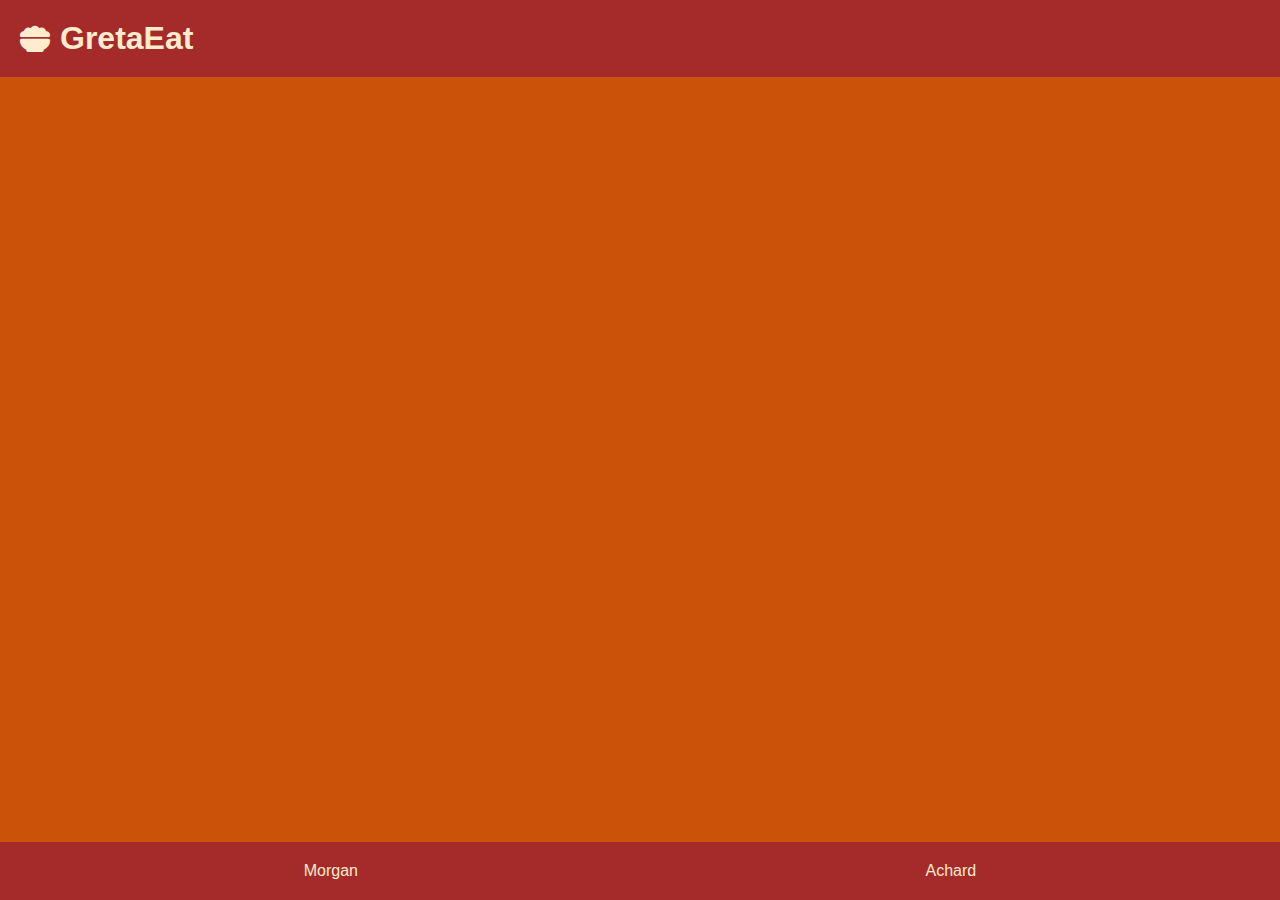
==== categorie.html @ 0865aa2f "exercice 2 fini presque 3" ====
<!DOCTYPE html>
<html lang="en">
<head>
    <meta charset="UTF-8">
    <meta name="viewport" content="width=device-width, initial-scale=1.0">
    <link rel="stylesheet" href="style.css">
    <link href="https://cdnjs.cloudflare.com/ajax/libs/font-awesome/6.5.1/css/all.min.css" rel="stylesheet">
    <script src="categories.js" defer></script>
    <title>GretaEat</title>
</head>
<body>
    <header>
        <i class="fa-solid fa-bowl-food"></i>
        <h1>GretaEat</h1>
    </header>
    <main>
        <section>
            <h2 id="NomCategorie"></h2>
            <div id="ListePlat">
                
            </div>

        </section>
    </main>
    <footer>
        <span>Morgan</span>
        <span>Achard</span>
    </footer>
    
</body>
</html>
---- style.css ----
*{
    margin:0;
    padding:0;
    box-sizing: border-box;
    font-family: 'Open Sans', sans-serif;
    color: blanchedalmond;
    
}
body{
    background-color: rgb(203, 83, 9);
    display: flex;
    flex-direction: column;
    justify-content: space-between;
    min-height: 100vh;

}
.container{
    width: 1440px;
    margin: 0 auto;
}
/*header*/
header{
    display: flex;
    justify-content: flex-start;
    align-items: center;
    gap: 0vh;
    
    background-color: brown;
    padding: 20px;
}
header>i{
    font-size: 30px;
    margin-right: 10px;
}
/*main*/
button{
    background-color: brown;
    margin: 20px;
    padding: 5px;

}
h2{
    text-align: center;
    font-size: 25px;
    margin: 20px;
}
#recette>p{
    padding: 20px;

}
/*footer*/
footer{
    display: flex;
    padding: 20px;
    justify-content: space-around;

    background-color: brown;
}
/*categories*/
#categories{
    display: flex;
    justify-content: space-around;
    gap: 20px;
    flex-wrap: wrap;
    background-color: brown;
    padding: 20px;
}
/*categorie(ListePlat) */
#ListePlat{
    display: flex;
    flex-wrap: wrap;
    width: 20vw;
}
#ListePlat>article>img{ 
    width: 100%;
    

} 

@media (min-width: 1200px) and  (max-width:1480px){
    .container{
        width: 1140px;
    }
}
@media (min-width: 992px) and  (max-width:1199px){
    .container{
        width: 920px;
    }
}
@media (min-width: 768px) and  (max-width:991px){
    .container{
        width: 750px; 
    }
}
@media (min-width: 512px) and  (max-width:767px){
    .container{
        width: 500px;
    }
}
@media (min-width: 0px) and  (max-width:511px){
    .container{
        width: 100%;
    }
}
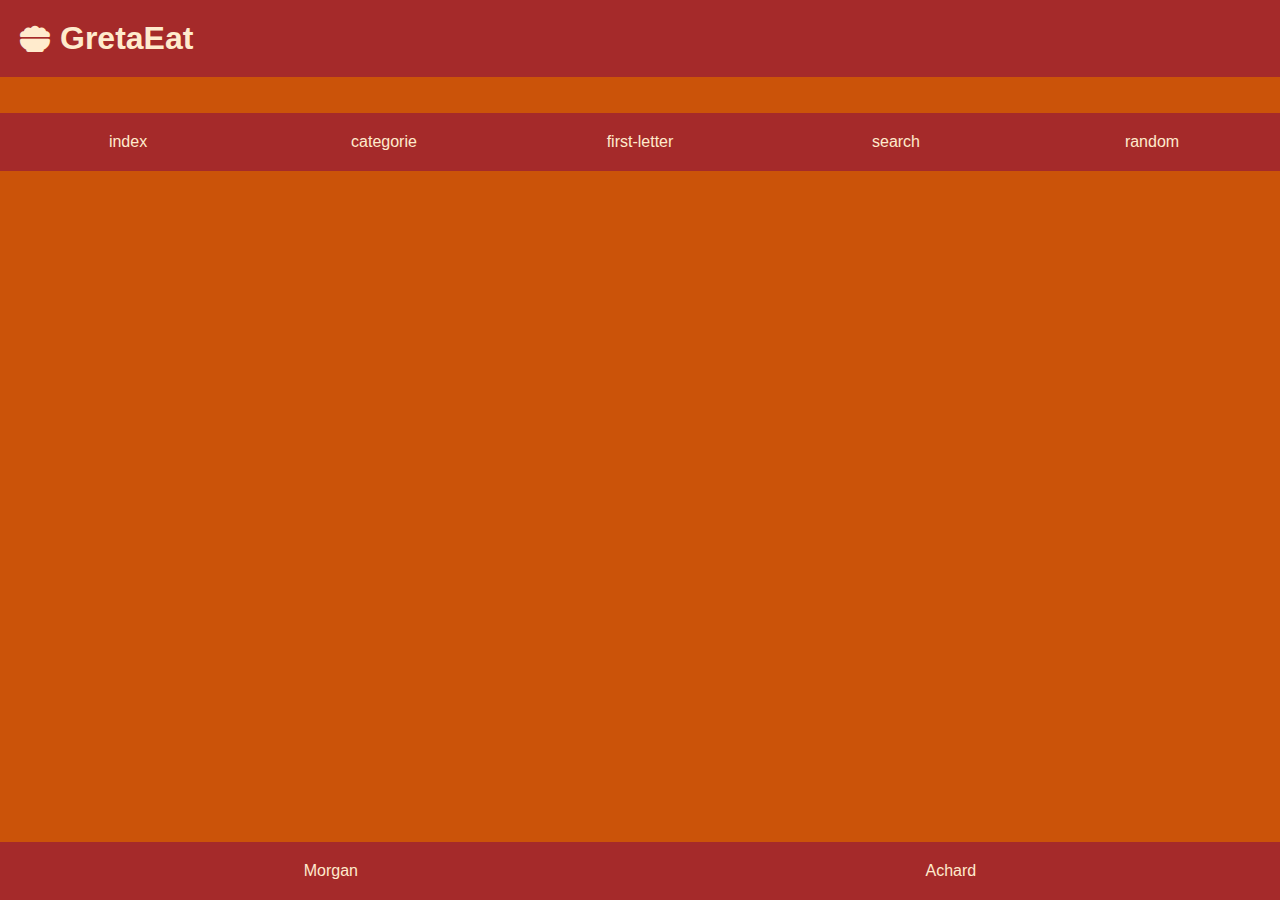
==== commit 1dc1a303: "les 8 exercice fais commencement de la mise en forme" ====
--- a/categorie.html
+++ b/categorie.html
@@ -1,11 +1,11 @@
 <!DOCTYPE html>
-<html lang="en">
+<html lang="fr">
 <head>
     <meta charset="UTF-8">
     <meta name="viewport" content="width=device-width, initial-scale=1.0">
     <link rel="stylesheet" href="style.css">
     <link href="https://cdnjs.cloudflare.com/ajax/libs/font-awesome/6.5.1/css/all.min.css" rel="stylesheet">
-    <script src="categories.js" defer></script>
+    <script src="categorie.js" defer></script>
     <title>GretaEat</title>
 </head>
 <body>
@@ -13,19 +13,23 @@
         <i class="fa-solid fa-bowl-food"></i>
         <h1>GretaEat</h1>
     </header>
+    <nav>
+        <a href="./index.html">index</a>
+        <a href="./categories.html">categorie</a>
+        <a href="./first-letter.html">first-letter</a>
+        <a href="./search.html">search</a>
+        <a href="random.html">random</a>
+    </nav>
     <main>
         <section>
             <h2 id="NomCategorie"></h2>
-            <div id="ListePlat">
-                
+            <div id="ListePlat" class="container">
             </div>
-
         </section>
     </main>
     <footer>
         <span>Morgan</span>
         <span>Achard</span>
     </footer>
-    
 </body>
 </html>--- a/style.css
+++ b/style.css
@@ -4,19 +4,18 @@
     box-sizing: border-box;
     font-family: 'Open Sans', sans-serif;
     color: blanchedalmond;
-    
 }
 body{
     background-color: rgb(203, 83, 9);
-    display: flex;
-    flex-direction: column;
-    justify-content: space-between;
     min-height: 100vh;
-
+    position: relative;
 }
 .container{
     width: 1440px;
     margin: 0 auto;
+}
+input{
+    color:black;
 }
 /*header*/
 header{
@@ -24,20 +23,37 @@
     justify-content: flex-start;
     align-items: center;
     gap: 0vh;
-    
     background-color: brown;
     padding: 20px;
+    
 }
 header>i{
     font-size: 30px;
     margin-right: 10px;
+}
+nav{
+    display: flex;
+    background-color: brown;
+    margin-top: 4vh;
+    justify-content: center;
+    flex-wrap: wrap;
+}
+nav>a{
+    width: 20%;
+    text-decoration: none;
+    padding: 20px;
+    text-align: center;
+}
+nav>a:hover{
+    background-color: rgb(134, 35, 35);
+   
+
 }
 /*main*/
 button{
     background-color: brown;
     margin: 20px;
     padding: 5px;
-
 }
 h2{
     text-align: center;
@@ -50,11 +66,13 @@
 }
 /*footer*/
 footer{
+    position: absolute;
+    width: 100%;
     display: flex;
     padding: 20px;
     justify-content: space-around;
-
     background-color: brown;
+    bottom: 0;
 }
 /*categories*/
 #categories{
@@ -62,21 +80,54 @@
     justify-content: space-around;
     gap: 20px;
     flex-wrap: wrap;
+    padding: 20px;
+    padding-bottom: 10vh;
+}
+#categories>article{
     background-color: brown;
-    padding: 20px;
+    position: relative;
+    border-radius: 20px;
+    overflow: hidden; 
+    transform: scale(1.0);
+    transition: all ease 0.5s; 
+}
+#categories>article:hover{
+    transform: scale(1.1);
+    transition: all ease 0.5s;
 }
 /*categorie(ListePlat) */
 #ListePlat{
     display: flex;
     flex-wrap: wrap;
-    width: 20vw;
+    gap: 20px;
+}
+#ListePlat>article{
+    width: 18%;
+    position: relative;
+    border-radius: 20px;
+    overflow: hidden; 
+    transform: scale(1.0);
+    transition: all ease 0.5s;   
+}
+#ListePlat>article:hover{
+    transform: scale(1.1);
+    transition: all ease 0.5s;
 }
 #ListePlat>article>img{ 
     width: 100%;
     
-
 } 
-
+#ListePlat>article>h3{ 
+    font-size: 16px;
+    display: inline;
+    position: absolute;
+    background-color: brown;
+    color: blanchedalmond;
+    width: 100%;
+    padding: 20px;
+    bottom: 0; 
+} 
+/*first letter*/
 @media (min-width: 1200px) and  (max-width:1480px){
     .container{
         width: 1140px;
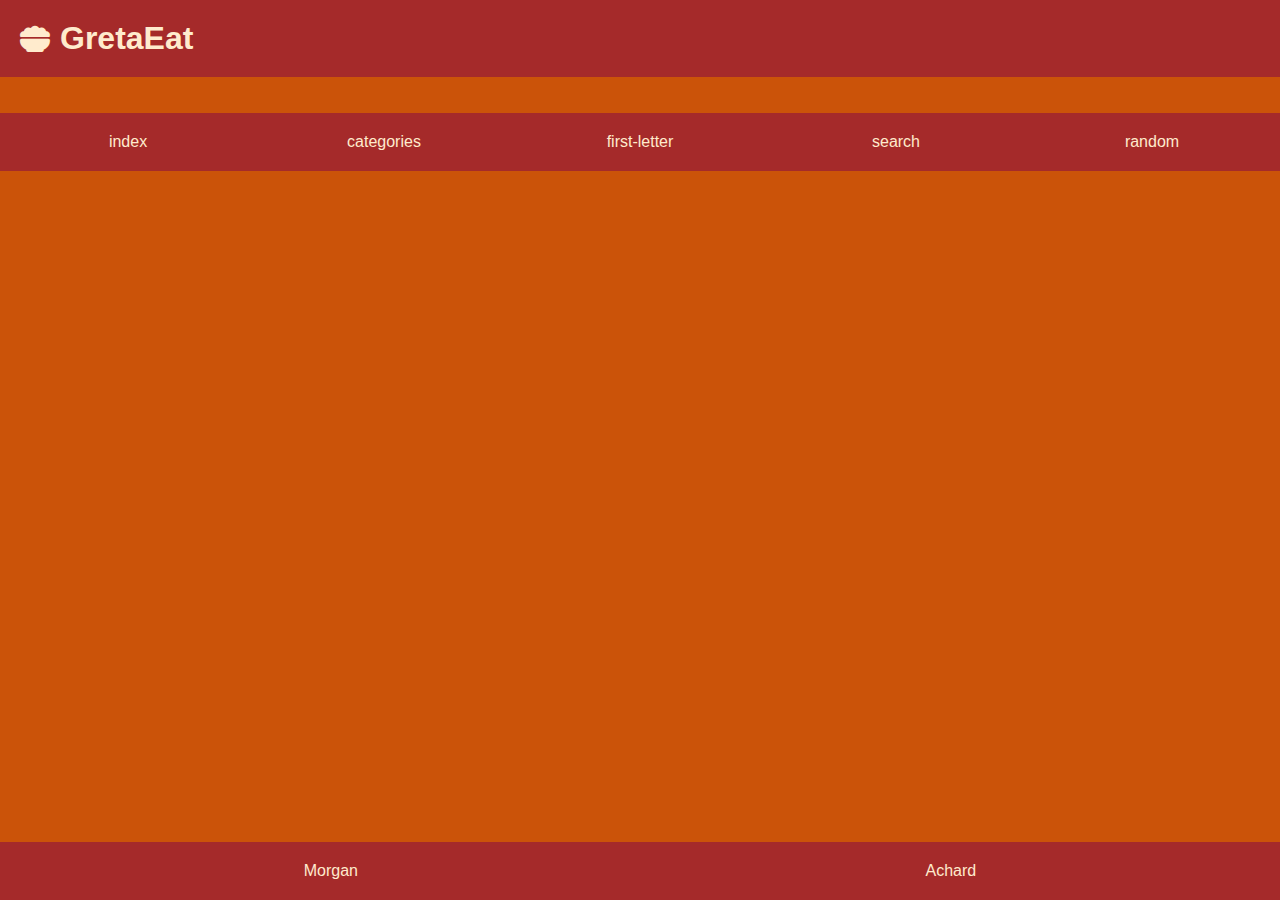
==== commit 249c41ce: "tout le css fais reste responsive et les erreurs" ====
--- a/categorie.html
+++ b/categorie.html
@@ -15,7 +15,7 @@
     </header>
     <nav>
         <a href="./index.html">index</a>
-        <a href="./categories.html">categorie</a>
+        <a href="./categories.html">categories</a>
         <a href="./first-letter.html">first-letter</a>
         <a href="./search.html">search</a>
         <a href="random.html">random</a>
--- a/style.css
+++ b/style.css
@@ -17,6 +17,9 @@
 input{
     color:black;
 }
+img{ 
+    width: 100%;
+} 
 /*header*/
 header{
     display: flex;
@@ -25,7 +28,6 @@
     gap: 0vh;
     background-color: brown;
     padding: 20px;
-    
 }
 header>i{
     font-size: 30px;
@@ -46,24 +48,13 @@
 }
 nav>a:hover{
     background-color: rgb(134, 35, 35);
-   
-
 }
 /*main*/
-button{
-    background-color: brown;
-    margin: 20px;
-    padding: 5px;
-}
 h2{
     text-align: center;
     font-size: 25px;
     margin: 20px;
 }
-#recette>p{
-    padding: 20px;
-
-}
 /*footer*/
 footer{
     position: absolute;
@@ -77,13 +68,14 @@
 /*categories*/
 #categories{
     display: flex;
-    justify-content: space-around;
+    justify-content: center;
     gap: 20px;
     flex-wrap: wrap;
     padding: 20px;
     padding-bottom: 10vh;
 }
 #categories>article{
+    width: 23%;
     background-color: brown;
     position: relative;
     border-radius: 20px;
@@ -92,14 +84,21 @@
     transition: all ease 0.5s; 
 }
 #categories>article:hover{
-    transform: scale(1.1);
-    transition: all ease 0.5s;
+    background-color: rgb(134, 35, 35);
+    transform: scale(1.1);
+    transition: all ease 0.5s;
+}
+#categories>article>h3{
+    text-align: center;
+    font-size: 20px;
+    margin: 20px;
 }
 /*categorie(ListePlat) */
 #ListePlat{
     display: flex;
     flex-wrap: wrap;
     gap: 20px;
+    padding-bottom: 10vh;
 }
 #ListePlat>article{
     width: 18%;
@@ -110,13 +109,11 @@
     transition: all ease 0.5s;   
 }
 #ListePlat>article:hover{
-    transform: scale(1.1);
-    transition: all ease 0.5s;
-}
-#ListePlat>article>img{ 
-    width: 100%;
-    
-} 
+    background-color: rgb(134, 35, 35);
+    transform: scale(1.1);
+    transition: all ease 0.5s;
+}
+
 #ListePlat>article>h3{ 
     font-size: 16px;
     display: inline;
@@ -125,18 +122,187 @@
     color: blanchedalmond;
     width: 100%;
     padding: 20px;
-    bottom: 0; 
+    top: 0; 
 } 
 /*first letter*/
+#navletter{
+    display: flex;
+    justify-content: center;
+    margin-bottom: 4vh;
+    
+}
+#navletter>span{
+    width: 3.8%;
+    height: 100%;
+    padding: 18px;
+    text-align: center;
+    transform: scale(1.0);
+    transition: all ease 0.5s;
+
+}
+#navletter>span:hover{
+    background-color: rgb(134, 35, 35);
+    transform: scale(1.1);
+    transition: all ease 0.5s;
+
+}
+#first-letter{
+    display: flex;
+    flex-wrap: wrap;
+    gap: 20px;
+    padding-bottom: 10vh;
+
+}
+#first-letter>article{
+    width: 18%;
+    position: relative;
+    border-radius: 20px;
+    overflow: hidden; 
+    transform: scale(1.0);
+    transition: all ease 0.5s;  
+}
+#first-letter>article:hover{
+    background-color: rgb(134, 35, 35);
+    transform: scale(1.1);
+    transition: all ease 0.5s;
+}
+#first-letter>article>h3{
+    font-size: 16px;
+    display: inline;
+    position: absolute;
+    background-color: brown;
+    color: blanchedalmond;
+    width: 100%;
+    padding: 20px;
+    top: 0; 
+}
+/*search*/
+#larecherche{
+    background-color: brown;
+    display: flex;
+    padding: 2vh;
+    justify-content: center;
+    align-items: center;
+    gap: 40px;
+    margin-bottom: 4vh;
+}
+
+
+
+#listeRecherche{
+    display: flex;
+    flex-wrap: wrap;
+    gap: 20px;
+    padding-bottom: 10vh;
+
+}
+#listeRecherche>article{
+    width: 18%;
+    position: relative;
+    border-radius: 20px;
+    overflow: hidden; 
+    transform: scale(1.0);
+    transition: all ease 0.5s;   
+}
+#listeRecherche>article:hover{
+    background-color: rgb(134, 35, 35);
+    transform: scale(1.1);
+    transition: all ease 0.5s;
+}
+#listeRecherche>article>h3{
+    font-size: 16px;
+    display: inline;
+    position: absolute;
+    background-color: brown;
+    color: blanchedalmond;
+    width: 100%;
+    padding: 20px;
+    top: 0; 
+}
+/*plat aleatoire*/
+#divbouton{
+    display: flex;
+    justify-content: center;
+}
+#PlatAleatoire{
+    background-color: brown;
+    margin: 20px;
+    padding: 5px;
+}
+#sectionRandom{
+    padding-bottom: 10vh;
+}
+#recetteAleatoire{
+    background-color: brown;
+    display: none;
+    padding: 4vh;
+    gap: 4vh;
+    grid-template-areas: "a a a" "e b c" "e d d" ;
+    border-radius: 20px;
+}
+#recetteAleatoire>h2{
+    grid-area: a ;
+    margin: 0;
+}
+#recetteAleatoire>c{
+    grid-area: b ;
+    
+}
+#recetteAleatoire>#region{
+    grid-area: c ;
+
+}
+#recetteAleatoire>p{
+    font-size: 14px;
+    grid-area: d ;
+    
+}
+#recetteAleatoire>img{
+    grid-area: e ;
+}
+/*meal*/
+#recette>article{
+    background-color: brown;
+    display: grid;
+    padding: 4vh;
+    gap: 4vh;
+    grid-template-areas: "a a a" "e b c" "e d d" ;
+    border-radius: 20px;
+    margin: 10vh 0;
+}
+#recette>article>h2{
+    grid-area: a ;
+    margin: 0;
+}
+#recette>article>#categorie{
+    grid-area: b ;
+    
+}
+#recette>article>#region{
+    grid-area: c ;
+
+}
+#recette>article>p{
+    font-size: 14px;
+    grid-area: d ;
+}
+#recette>article>img{
+    grid-area: e ;
+}
+
 @media (min-width: 1200px) and  (max-width:1480px){
     .container{
         width: 1140px;
     }
+    
 }
 @media (min-width: 992px) and  (max-width:1199px){
     .container{
         width: 920px;
     }
+    #categories>article{
+        width: 31%;
+    }
 }
 @media (min-width: 768px) and  (max-width:991px){
     .container{
@@ -147,9 +313,15 @@
     .container{
         width: 500px;
     }
+    #categories>article{
+        width: 47%;
+    }
 }
 @media (min-width: 0px) and  (max-width:511px){
     .container{
         width: 100%;
     }
+    #categories>article{
+        width: 100%;
+    }
 }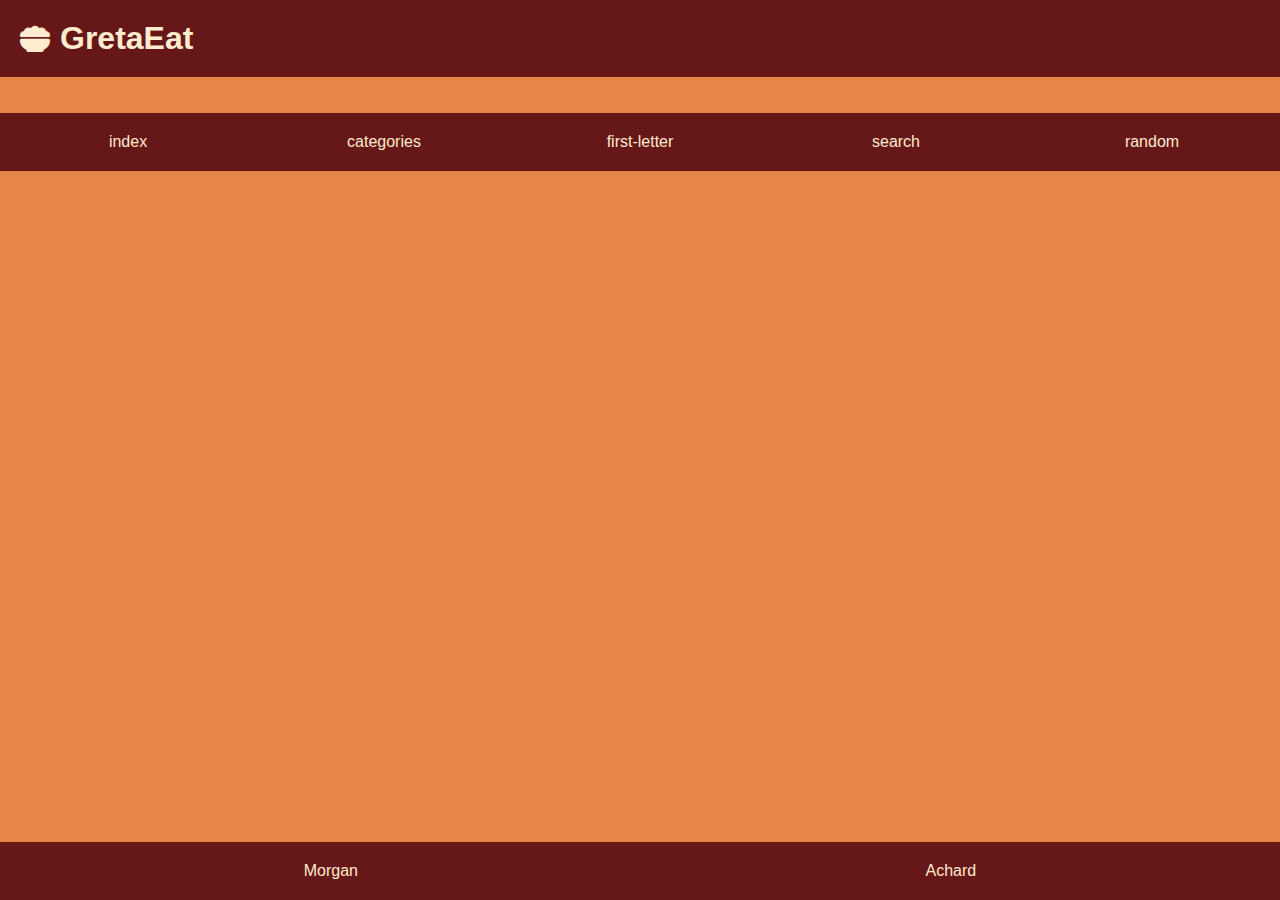
==== commit f29fdb48: "last modif" ====
--- a/categorie.html
+++ b/categorie.html
@@ -18,7 +18,7 @@
         <a href="./categories.html">categories</a>
         <a href="./first-letter.html">first-letter</a>
         <a href="./search.html">search</a>
-        <a href="random.html">random</a>
+        <a href="./random.html">random</a>
     </nav>
     <main>
         <section>
--- a/style.css
+++ b/style.css
@@ -6,7 +6,7 @@
     color: blanchedalmond;
 }
 body{
-    background-color: rgb(203, 83, 9);
+    background-color: rgb(230, 133, 72);
     min-height: 100vh;
     position: relative;
 }
@@ -26,7 +26,7 @@
     justify-content: flex-start;
     align-items: center;
     gap: 0vh;
-    background-color: brown;
+    background-color: rgb(102, 23, 23);
     padding: 20px;
 }
 header>i{
@@ -35,7 +35,7 @@
 }
 nav{
     display: flex;
-    background-color: brown;
+    background-color: rgb(102, 23, 23);
     margin-top: 4vh;
     justify-content: center;
     flex-wrap: wrap;
@@ -47,7 +47,7 @@
     text-align: center;
 }
 nav>a:hover{
-    background-color: rgb(134, 35, 35);
+    background-color: rgb(79, 17, 17);
 }
 /*main*/
 h2{
@@ -62,7 +62,8 @@
     display: flex;
     padding: 20px;
     justify-content: space-around;
-    background-color: brown;
+    background-color: rgb(102, 23, 23);
+
     bottom: 0;
 }
 /*categories*/
@@ -76,7 +77,8 @@
 }
 #categories>article{
     width: 23%;
-    background-color: brown;
+    background-color: rgb(102, 23, 23);
+
     position: relative;
     border-radius: 20px;
     overflow: hidden; 
@@ -84,7 +86,7 @@
     transition: all ease 0.5s; 
 }
 #categories>article:hover{
-    background-color: rgb(134, 35, 35);
+    background-color: rgb(79, 17, 17);
     transform: scale(1.1);
     transition: all ease 0.5s;
 }
@@ -97,7 +99,9 @@
 #ListePlat{
     display: flex;
     flex-wrap: wrap;
+    justify-content: center;
     gap: 20px;
+    padding: 20px;
     padding-bottom: 10vh;
 }
 #ListePlat>article{
@@ -109,7 +113,7 @@
     transition: all ease 0.5s;   
 }
 #ListePlat>article:hover{
-    background-color: rgb(134, 35, 35);
+    background-color: rgb(79, 17, 17);
     transform: scale(1.1);
     transition: all ease 0.5s;
 }
@@ -118,7 +122,7 @@
     font-size: 16px;
     display: inline;
     position: absolute;
-    background-color: brown;
+    background-color: rgb(102, 23, 23);
     color: blanchedalmond;
     width: 100%;
     padding: 20px;
@@ -128,8 +132,8 @@
 #navletter{
     display: flex;
     justify-content: center;
+    flex-wrap: wrap;
     margin-bottom: 4vh;
-    
 }
 #navletter>span{
     width: 3.8%;
@@ -138,16 +142,17 @@
     text-align: center;
     transform: scale(1.0);
     transition: all ease 0.5s;
-
 }
 #navletter>span:hover{
-    background-color: rgb(134, 35, 35);
+    background-color: rgb(79, 17, 17);
     transform: scale(1.1);
     transition: all ease 0.5s;
 
 }
 #first-letter{
-    display: flex;
+    padding: 20px;
+    display: flex;
+    justify-content: center;
     flex-wrap: wrap;
     gap: 20px;
     padding-bottom: 10vh;
@@ -162,7 +167,7 @@
     transition: all ease 0.5s;  
 }
 #first-letter>article:hover{
-    background-color: rgb(134, 35, 35);
+    background-color: rgb(79, 17, 17);
     transform: scale(1.1);
     transition: all ease 0.5s;
 }
@@ -170,7 +175,7 @@
     font-size: 16px;
     display: inline;
     position: absolute;
-    background-color: brown;
+    background-color: rgb(102, 23, 23);
     color: blanchedalmond;
     width: 100%;
     padding: 20px;
@@ -178,7 +183,7 @@
 }
 /*search*/
 #larecherche{
-    background-color: brown;
+    background-color: rgb(102, 23, 23);
     display: flex;
     padding: 2vh;
     justify-content: center;
@@ -186,10 +191,9 @@
     gap: 40px;
     margin-bottom: 4vh;
 }
-
-
-
 #listeRecherche{
+    padding: 20px;
+    justify-content: center;
     display: flex;
     flex-wrap: wrap;
     gap: 20px;
@@ -205,7 +209,7 @@
     transition: all ease 0.5s;   
 }
 #listeRecherche>article:hover{
-    background-color: rgb(134, 35, 35);
+    background-color: rgb(79, 17, 17);
     transform: scale(1.1);
     transition: all ease 0.5s;
 }
@@ -213,7 +217,7 @@
     font-size: 16px;
     display: inline;
     position: absolute;
-    background-color: brown;
+    background-color: rgb(102, 23, 23);
     color: blanchedalmond;
     width: 100%;
     padding: 20px;
@@ -225,15 +229,16 @@
     justify-content: center;
 }
 #PlatAleatoire{
-    background-color: brown;
+    background-color: rgb(102, 23, 23);
     margin: 20px;
     padding: 5px;
 }
 #sectionRandom{
+    padding: 20px;
     padding-bottom: 10vh;
 }
 #recetteAleatoire{
-    background-color: brown;
+    background-color: rgb(102, 23, 23);;
     display: none;
     padding: 4vh;
     gap: 4vh;
@@ -244,12 +249,18 @@
     grid-area: a ;
     margin: 0;
 }
-#recetteAleatoire>c{
+#recetteAleatoire>#regionRandom{
     grid-area: b ;
+    display: flex;
+    justify-content: center;
+    align-items: center;
     
 }
-#recetteAleatoire>#region{
+#recetteAleatoire>#categorieRandom{
     grid-area: c ;
+    display: flex;
+    justify-content: center;
+    align-items: center;
 
 }
 #recetteAleatoire>p{
@@ -261,14 +272,20 @@
     grid-area: e ;
 }
 /*meal*/
+#recette{
+    padding: 20px;
+    padding-bottom: 10vh;
+    
+}
 #recette>article{
-    background-color: brown;
+    background-color: rgb(102, 23, 23);
     display: grid;
     padding: 4vh;
     gap: 4vh;
     grid-template-areas: "a a a" "e b c" "e d d" ;
     border-radius: 20px;
     margin: 10vh 0;
+    
 }
 #recette>article>h2{
     grid-area: a ;
@@ -276,10 +293,16 @@
 }
 #recette>article>#categorie{
     grid-area: b ;
+    display: flex;
+    justify-content: center;
+    align-items: center;
     
 }
 #recette>article>#region{
     grid-area: c ;
+    display: flex;
+    justify-content: center;
+    align-items: center;
 
 }
 #recette>article>p{
@@ -289,39 +312,130 @@
 #recette>article>img{
     grid-area: e ;
 }
+/*index*/
+#platFavori{
+    justify-content: center;
+    display: flex;
+    padding: 20px;
+    gap: 20px;
+    padding-bottom: 10vh;
+}
+#platFavori>article{
+    background-color: rgb(102, 23, 23);
+    width: 100%;
+    padding: 2vh;
+    border-radius: 20px;
+    overflow: hidden; 
+    transform: scale(1.0);
+    transition: all ease 0.5s;
+    display: grid;
+    gap:1vh;
+    grid-template-areas: "a a" "d b " "d c" ;
+
+}
+#platFavori>article:hover{
+    background-color: rgb(79, 17, 17);
+    transform: scale(1.1);
+    transition: all ease 0.5s;
+}
+#platFavori>article>h3{
+    font-size: 16px;
+    display:flex;
+    justify-content:center;
+    align-items:center;
+    width:100%;
+    grid-area: a ;
+    margin: 0;
+    padding: 0;
+}
+#platFavori>article>#regionFav{
+    grid-area: b ;
+    display:flex;
+    justify-content:center;
+    align-items:center;
+
+}
+#platFavori>article>#categorieFav{
+    grid-area: c ;
+    display:flex;
+    justify-content:center;
+    align-items:center;
+}
+#platFavori>article>img{
+    grid-area: d ; 
+    width: 100%; 
+}
 
 @media (min-width: 1200px) and  (max-width:1480px){
     .container{
         width: 1140px;
     }
-    
+    #categories>article,#ListePlat>article,#first-letter>article,#listeRecherche>article{
+        width: 23%;
+    }
 }
 @media (min-width: 992px) and  (max-width:1199px){
     .container{
         width: 920px;
     }
-    #categories>article{
+    #categories>article,#ListePlat>article,#first-letter>article,#listeRecherche>article{
         width: 31%;
+    }
+    #recetteAleatoire,#recette>article{
+        grid-template-areas: "a a a" "e b b" "e c c" "d d d" ;
     }
 }
 @media (min-width: 768px) and  (max-width:991px){
     .container{
         width: 750px; 
     }
+    #categories>article,#ListePlat>article,#first-letter>article,#listeRecherche>article{
+        width: 31%;
+    }
+    #recetteAleatoire,#recette>article{
+        grid-template-areas: "a a a" "e b b" "e c c" "d d d" ;
+    }
+    #platFavori{
+        flex-wrap: wrap;
+    }
+    #platFavori>article{
+        width: 48%;
+    }
 }
 @media (min-width: 512px) and  (max-width:767px){
     .container{
         width: 500px;
     }
-    #categories>article{
+    #categories>article,#ListePlat>article,#first-letter>article,#listeRecherche>article{
         width: 47%;
     }
+    #recetteAleatoire,#recette>article{
+        grid-template-areas: "a a" "e e" "b c" "d d" ;
+    }
+    #platFavori{
+        flex-wrap: wrap;
+    }
+    #platFavori>article{
+        width: 100%;
+    }
 }
 @media (min-width: 0px) and  (max-width:511px){
+    nav>a{
+        padding: 20px 0;
+    }
     .container{
         width: 100%;
     }
-    #categories>article{
+    #categories>article,#ListePlat>article,#first-letter>article,#listeRecherche>article{
         width: 100%;
     }
+    #recetteAleatoire,#recette>article{
+        grid-template-areas: "a a" "e e" "b c" "d d" ;
+    }
+    #platFavori{
+        flex-wrap: wrap;
+    }
+    #platFavori>article{
+        width: 100%;
+    }
 }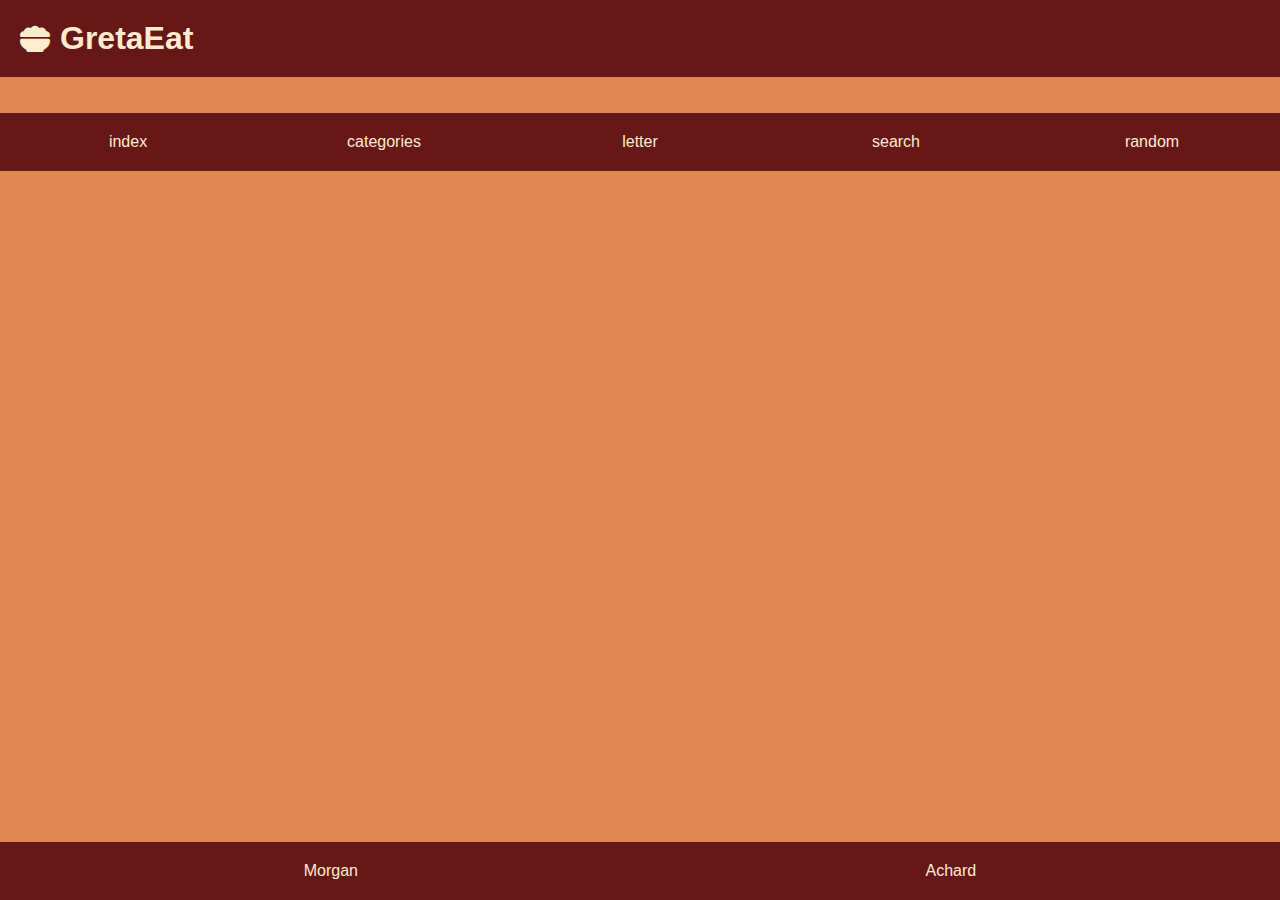
==== commit 3cc62e21: "last modif" ====
--- a/categorie.html
+++ b/categorie.html
@@ -16,7 +16,7 @@
     <nav>
         <a href="./index.html">index</a>
         <a href="./categories.html">categories</a>
-        <a href="./first-letter.html">first-letter</a>
+        <a href="./first-letter.html">letter</a>
         <a href="./search.html">search</a>
         <a href="./random.html">random</a>
     </nav>
--- a/style.css
+++ b/style.css
@@ -6,7 +6,7 @@
     color: blanchedalmond;
 }
 body{
-    background-color: rgb(230, 133, 72);
+    background-color: rgb(223, 136, 82);
     min-height: 100vh;
     position: relative;
 }
@@ -421,7 +421,7 @@
 }
 @media (min-width: 0px) and  (max-width:511px){
     nav>a{
-        padding: 20px 0;
+        padding: 20px 4px;
     }
     .container{
         width: 100%;
